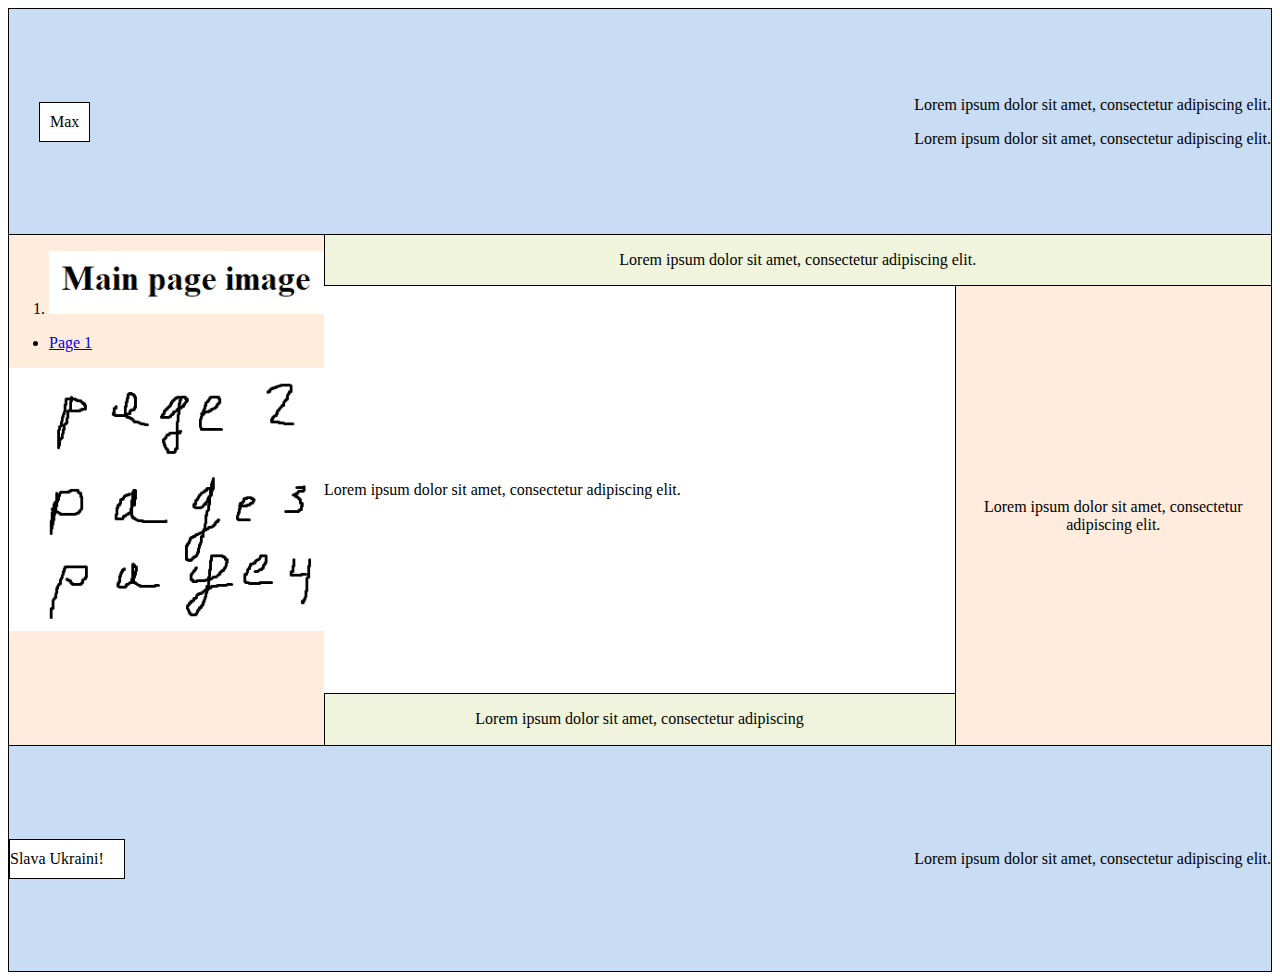
==== page1.html @ fcd18297 "create website" ====
<!DOCTYPE html>
<html lang="en">
<head>
    <meta charset="UTF-8">
    <meta name="viewport" content="width=device-width, initial-scale=1.0">
    <title>Lab1</title>
    <link rel="stylesheet" href="./styles/style.css">
</head>
<body>
    <div class="blue div1">
        <div class="x">Max</div>
        <div>
            <p>Lorem ipsum dolor sit amet, consectetur adipiscing elit.</p>
            <p>Lorem ipsum dolor sit amet, consectetur adipiscing elit.</p>
        </div>
    </div>

    <div class="midbody">
        <div class="div2">
            <ol>
                <li>
                    <a href="index.html"><img class="mainpageimage" src="images/mainpage.png" alt="main page image"></a>
                </li>
            </ol>
            <ul>
                <li><a href="page1.html">Page 1</a></li>
            </ul>
            <map name="pages">
                <area shape="rect" coords="0,0,350,40" href="page2.html" alt="page 2">
                <area shape="rect" coords="0,50,350,90" href="page3.html" alt="page 3">
                <area shape="rect" coords="0,100,350,130" href="page4.html" alt="page 4">
            </map>
            <img
            usemap="#pages"
            class="mapimage"
            src="images/mappages.png"
            alt="map pages image" />
        </div>

        <div class="div3">
            <p>Lorem ipsum dolor sit amet, consectetur adipiscing elit.</p>
        </div>

        <div class="div4">
            <p>Lorem ipsum dolor sit amet, consectetur adipiscing elit.</p>
        </div>

        <div class="div5">
            <p>Lorem ipsum dolor sit amet, consectetur adipiscing elit.</p>
        </div>

        <div class="div6">
            <p>Lorem ipsum dolor sit amet, consectetur adipiscing</p>
        </div>

    </div>

    <div class="blue div7">
        <p>Lorem ipsum dolor sit amet, consectetur adipiscing elit.</p>
        <div class="y">Slava Ukraini!</div>
    </div>
</body>
</html>
---- styles/style.css ----
.blue {
    background-color: #c8dcf4;
}

.div1 {
    min-height: 25vh;
    border: 1px black solid;
    display: flex;
    justify-content: space-between;
    align-items: center;
}

.x
{
    background-color: white;
    border: 1px black solid;
    margin-left: 30px;
    padding: 10px;
}

.midbody {
    min-height: 50vh;
    border-left: 1px black solid;
    border-right: 1px black solid;
    background-color: black;

    display: grid;
    grid-template-rows: 1fr 8fr 1fr;
    grid-template-columns: 1fr 2fr 1fr;

}

.div2 {
    background-color: #ffecdc;
    border-right: 1px black solid;
    grid-row: span 3;
    
}

.div3 {
    background-color: #f0f4dc;
    grid-column: span 2;
    border-bottom: 1px black solid;
    text-align: center;
}

.div4 {
    background-color: white;
    width: 100%;
    border-bottom: 1px black solid;
    border-right: 1px black solid;
    display: flex;
    justify-self: center;
    align-items: center;
    text-align: center;
    
}

.div5 {
    background-color: #ffecdc;
    width: 100%;
    grid-row: span 2;
    display: flex;
    justify-self: center;
    align-items: center;
    text-align: center;
}

.div6 {
    background-color: #f0f4dc;
    border-right: 1px black solid;
    text-align: center;
}

.div7 {
    min-height: 25vh;
    border: 1px black solid;
    display: flex;
    flex-direction: row-reverse;
    justify-content: space-between;
    align-items: center;
}

.y {
    background-color: white;
    border: 1px black solid;
    margin-right: 30px;
    padding: 10px 20px 10px 0;
}

.mainpageimage {
    width: 100%;
}

.mapimage{
    width: 100%;
}
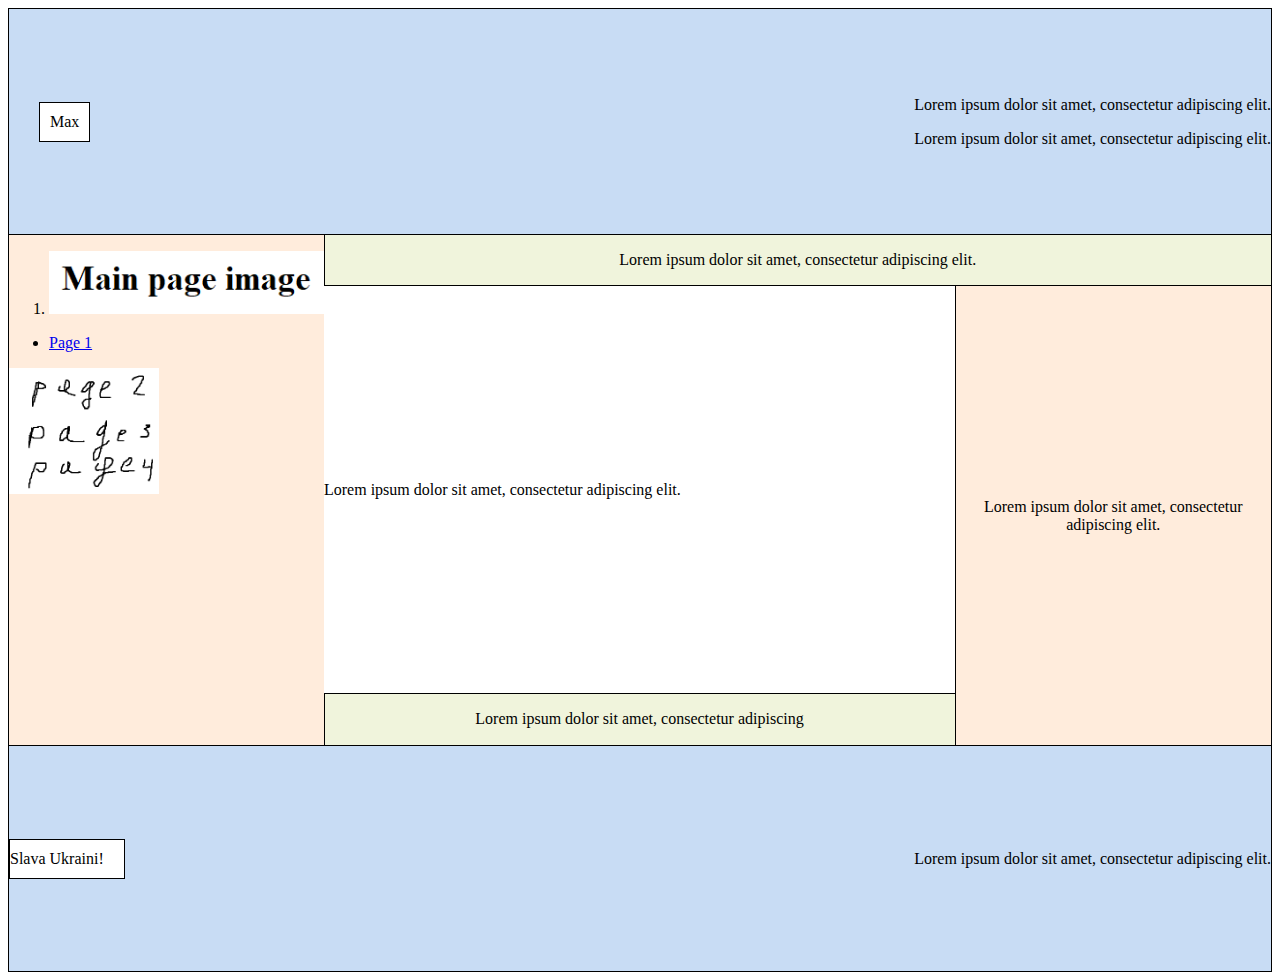
==== commit 6c0a8843: "make map fixed in size" ====
--- a/page1.html
+++ b/page1.html
@@ -27,8 +27,8 @@
             </ul>
             <map name="pages">
                 <area shape="rect" coords="0,0,350,40" href="page2.html" alt="page 2">
-                <area shape="rect" coords="0,50,350,90" href="page3.html" alt="page 3">
-                <area shape="rect" coords="0,100,350,130" href="page4.html" alt="page 4">
+                <area shape="rect" coords="0,40,350,90" href="page3.html" alt="page 3">
+                <area shape="rect" coords="0,90,350,140" href="page4.html" alt="page 4">
             </map>
             <img
             usemap="#pages"
--- a/styles/style.css
+++ b/styles/style.css
@@ -93,5 +93,5 @@
 }
 
 .mapimage{
-    width: 100%;
+    width: 150px;
 }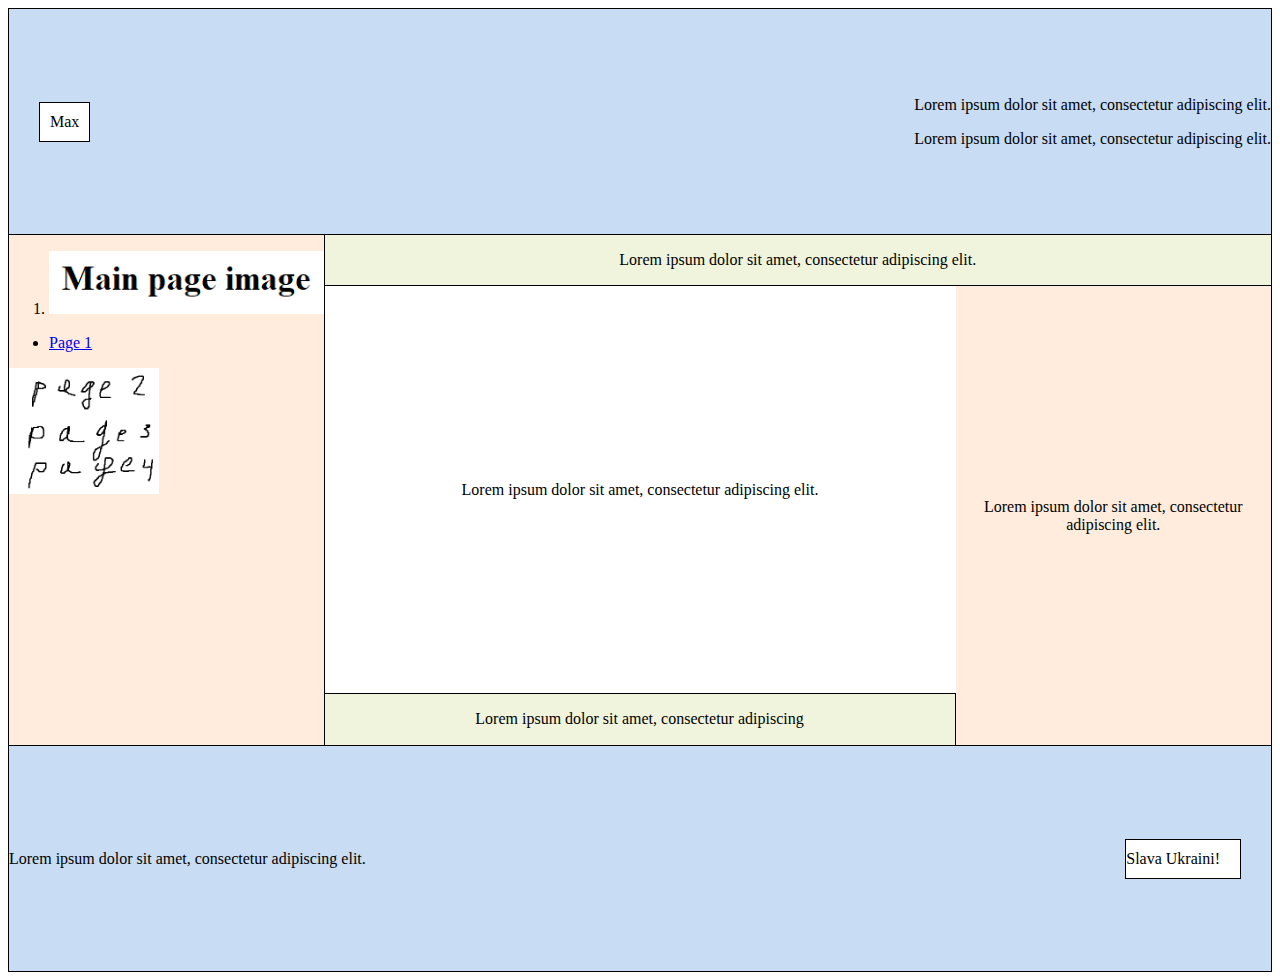
==== commit 912a2720: "fix text in div4 and elements positioning" ====
--- a/page1.html
+++ b/page1.html
@@ -56,8 +56,8 @@
     </div>
 
     <div class="blue div7">
+        <div class="y">Slava Ukraini!</div>
         <p>Lorem ipsum dolor sit amet, consectetur adipiscing elit.</p>
-        <div class="y">Slava Ukraini!</div>
     </div>
 </body>
 </html>--- a/styles/style.css
+++ b/styles/style.css
@@ -50,7 +50,7 @@
     border-bottom: 1px black solid;
     border-right: 1px black solid;
     display: flex;
-    justify-self: center;
+    justify-content: center;
     align-items: center;
     text-align: center;
     
